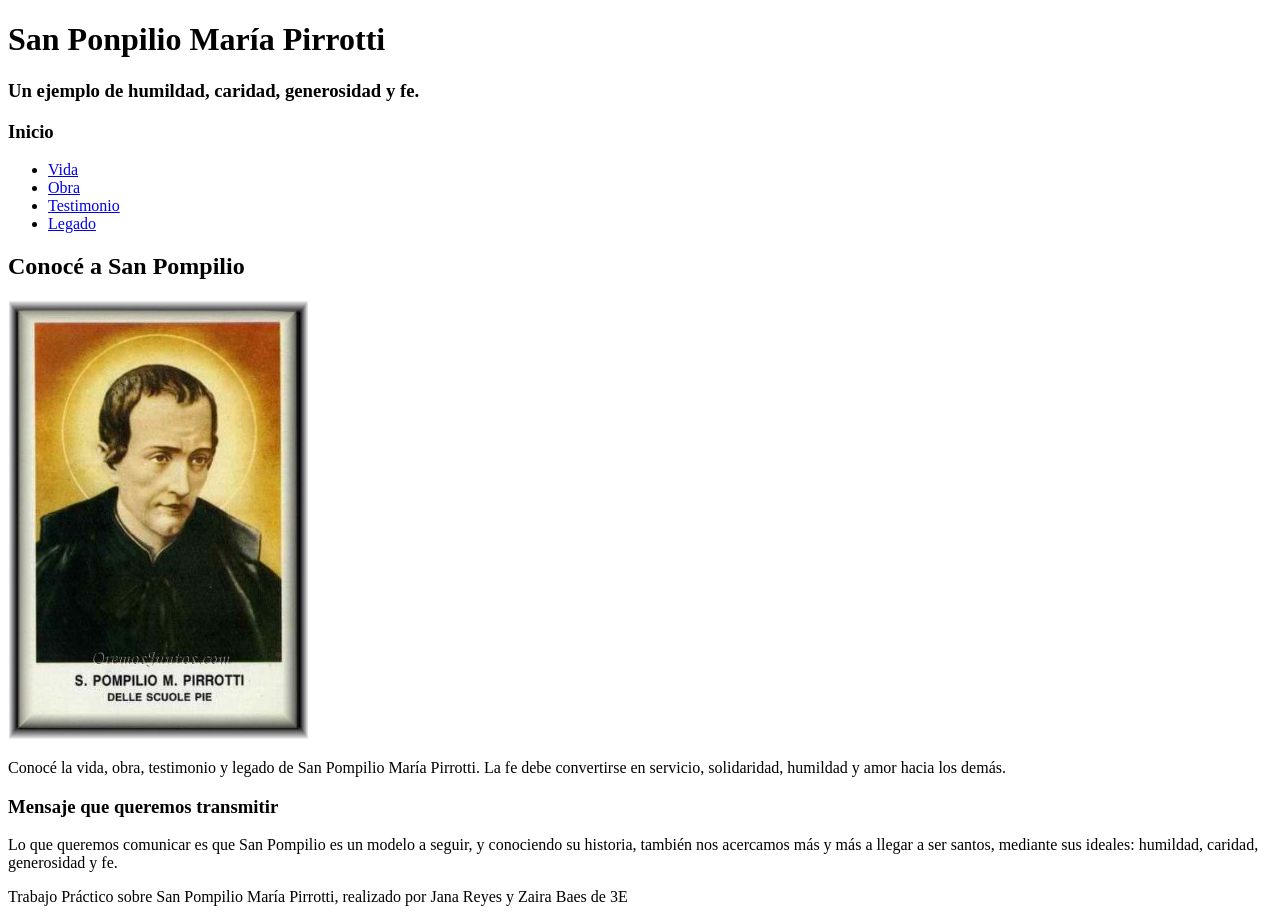
==== pages/index.html @ 1b3d1860 "Update index.html" ====
<!DOCTYPE html>
<html lang="es">
<head>
    <meta charset="UTF-8">
    <meta name="viewport" content="width=device-width, initial-scale=1.0">
    <title>San Ponpilio María Pirrotti</title>
</head>
<body>
   <header>
    <h1> San Ponpilio María Pirrotti</h1>
    <h3> Un ejemplo de humildad, caridad, generosidad y fe. </h3>
   </header>
    <nav>
    <h3> Inicio </h3>
    <ul>
        <li><a href="vida.html">Vida</a></li>
        <li><a href="obra.html">Obra</a></li>
        <li><a href="testimonio.html">Testimonio</a></li>
        <li><a href="legado.html">Legado</a></li>
        
    </ul>
    </nav>
     <main>
        <section>
            <h2> Conocé a San Pompilio</h2>
    
            <img src="../img/san ponpilio.jpg"
         alt="San Pompilio María Pirrotti"
         width="300">
     <p>
        Conocé la vida, obra, testimonio y legado de San Pompilio
        María Pirrotti.
        La fe debe convertirse en servicio, solidaridad,
        humildad y amor hacia los demás.
    </p>
    </section>
    <section>
    <h3> Mensaje que queremos transmitir</h3>
    <p>Lo que queremos comunicar es que San Pompilio es un modelo a seguir, y conociendo su historia, también nos acercamos más y más a llegar a ser santos, mediante sus ideales: humildad, caridad, generosidad y fe. </p>
   </section>
</main>

       <footer>
      <p>Trabajo Práctico sobre San Pompilio María Pirrotti, realizado por Jana Reyes y Zaira Baes de 3E</p>
       </footer>

</body>
</html>
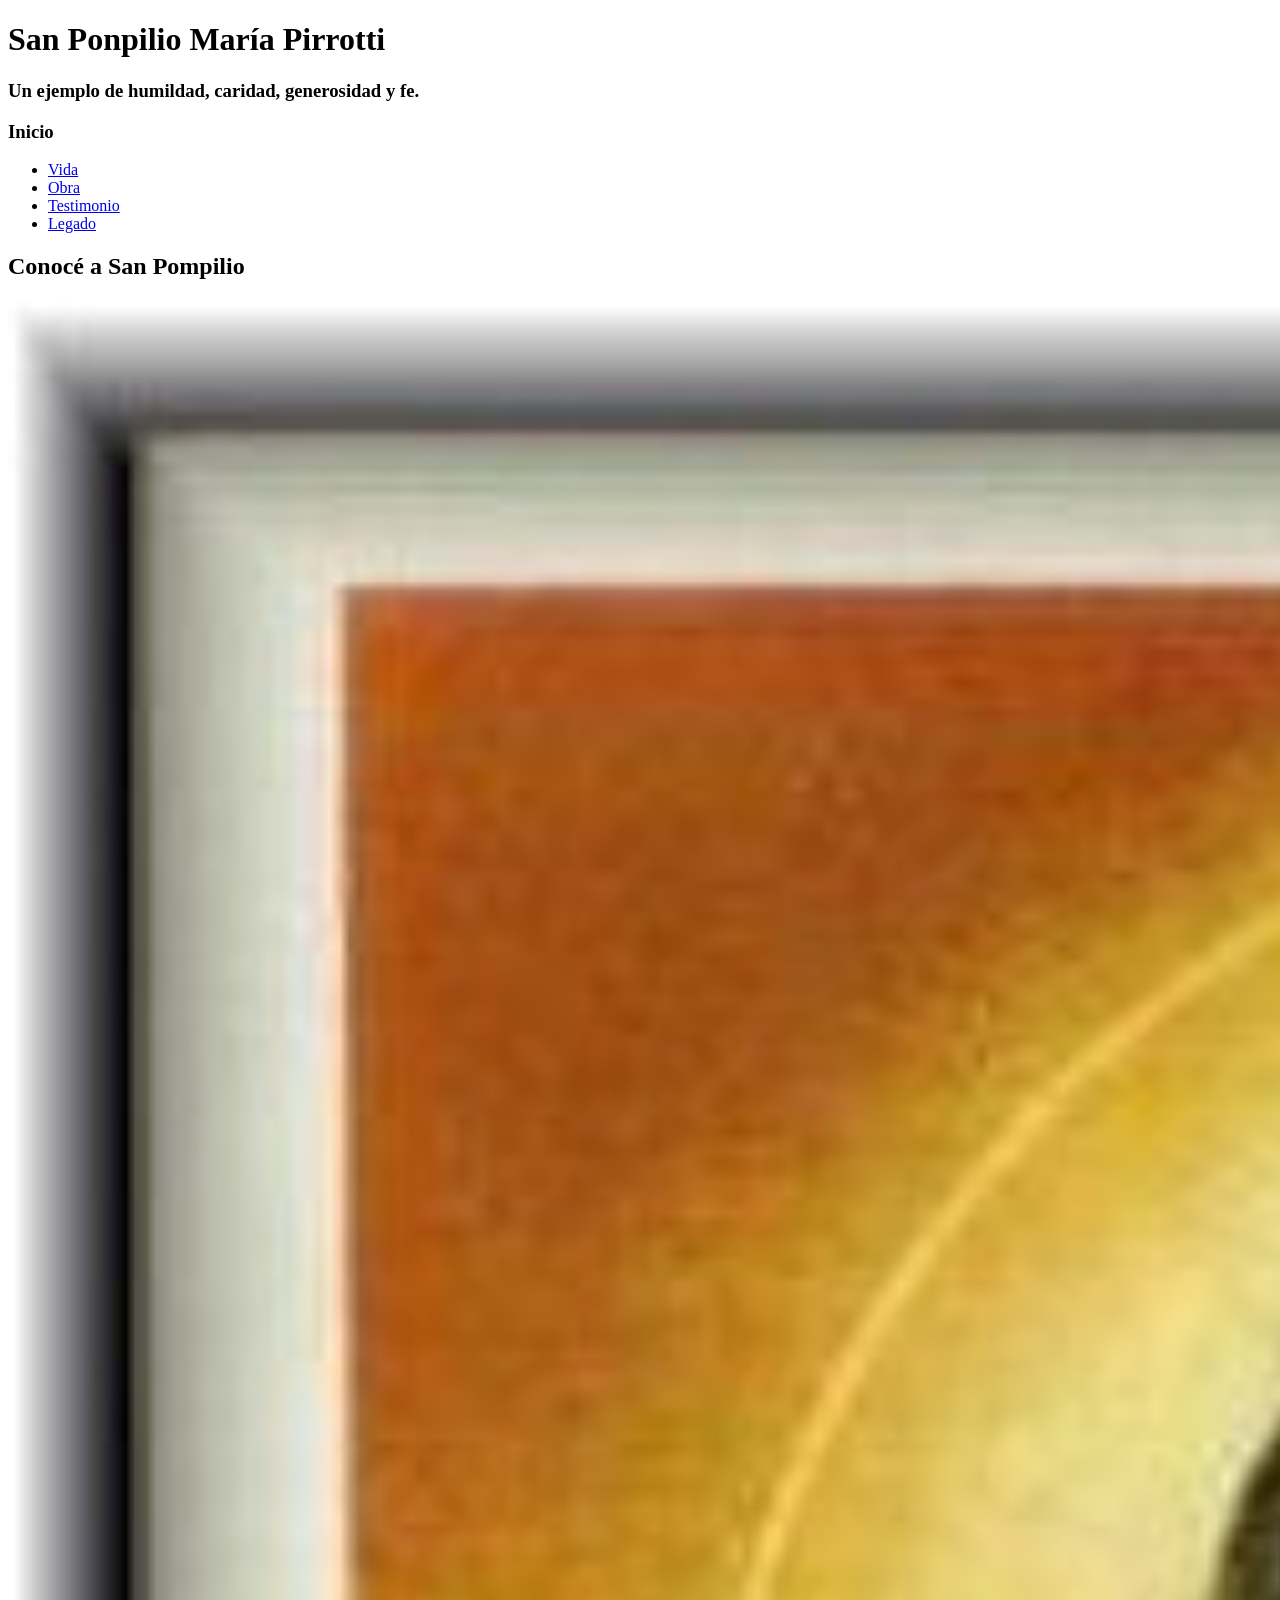
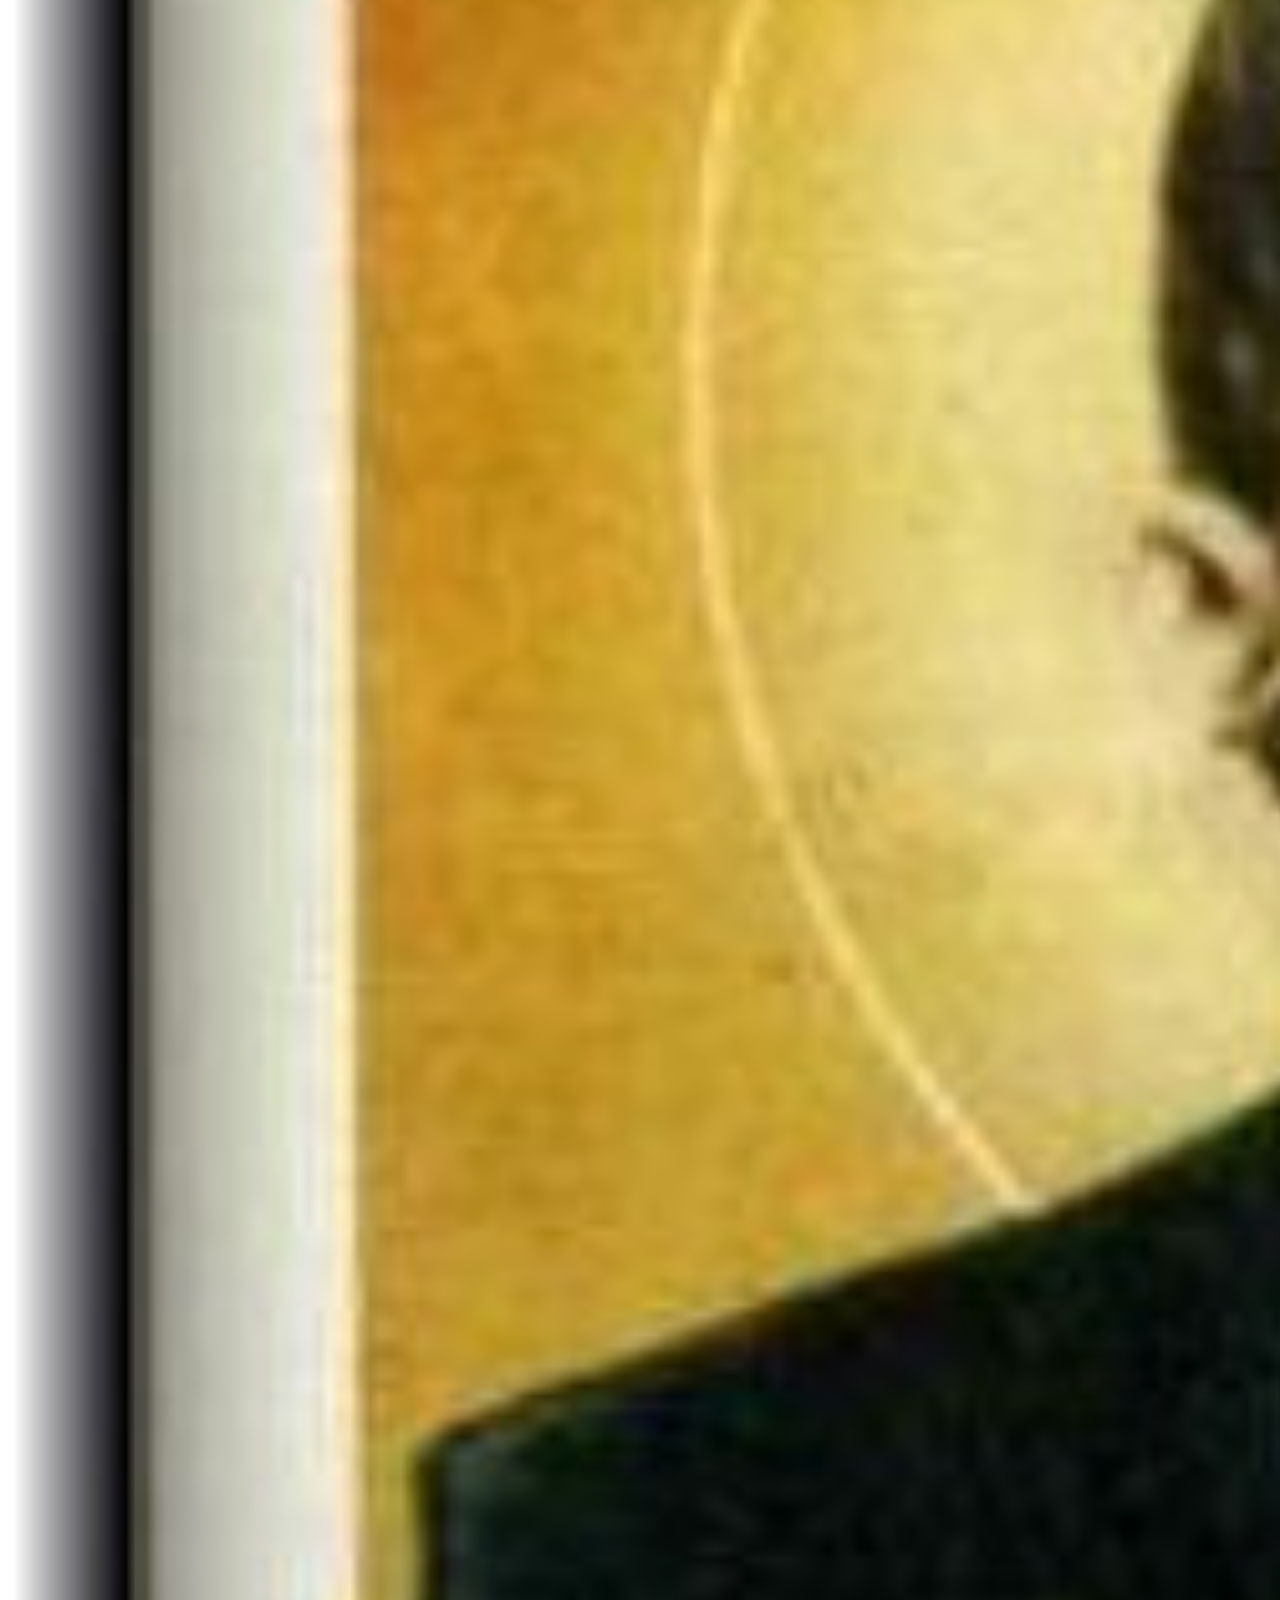
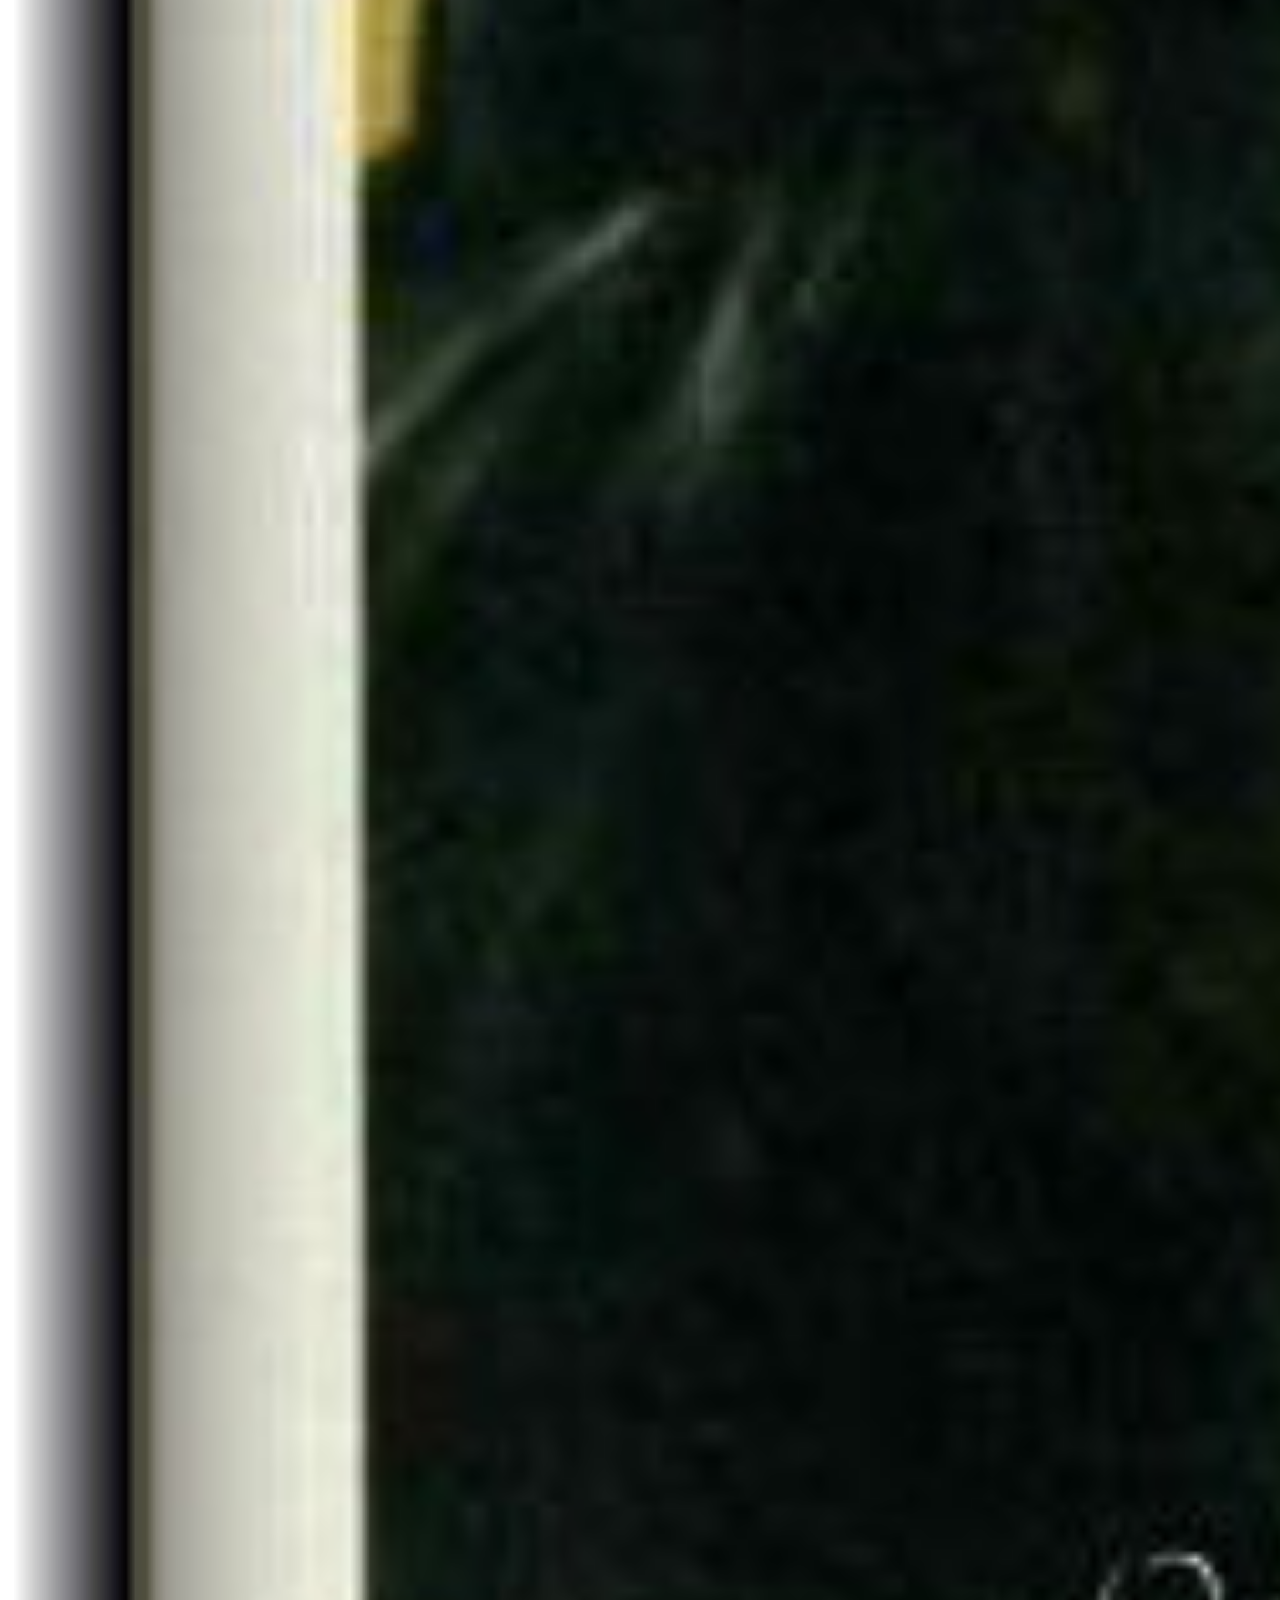
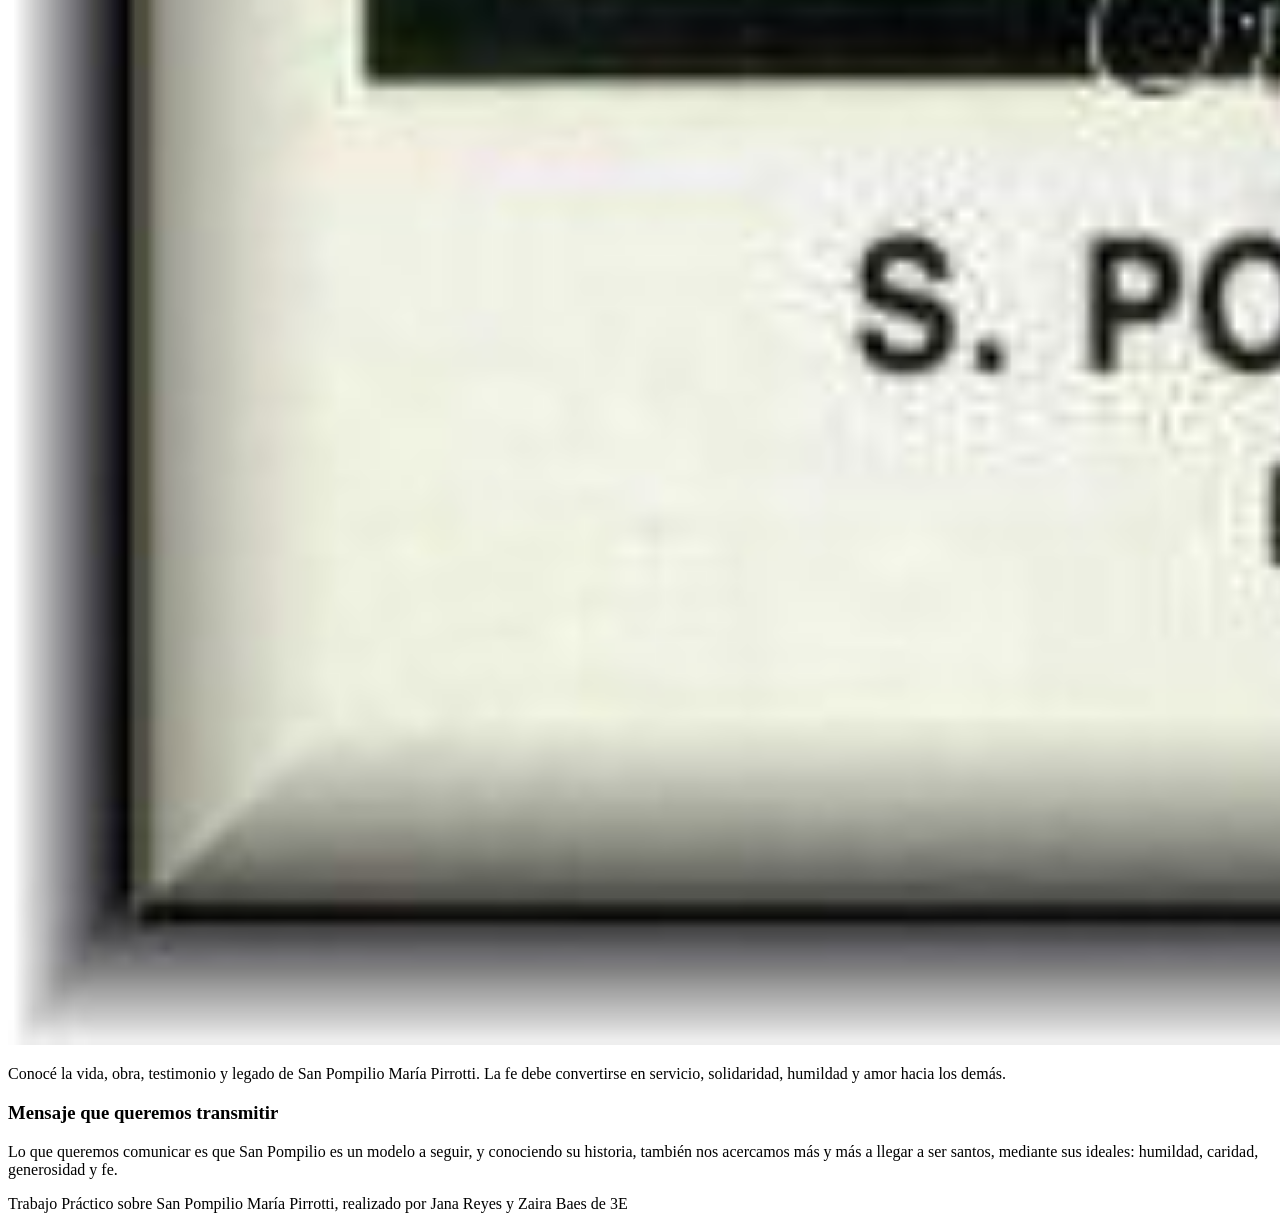
==== commit d91a287c: "Update index.html" ====
--- a/pages/index.html
+++ b/pages/index.html
@@ -26,7 +26,7 @@
     
             <img src="../img/san ponpilio.jpg"
          alt="San Pompilio María Pirrotti"
-         width="300">
+         width="300%">
      <p>
         Conocé la vida, obra, testimonio y legado de San Pompilio
         María Pirrotti.
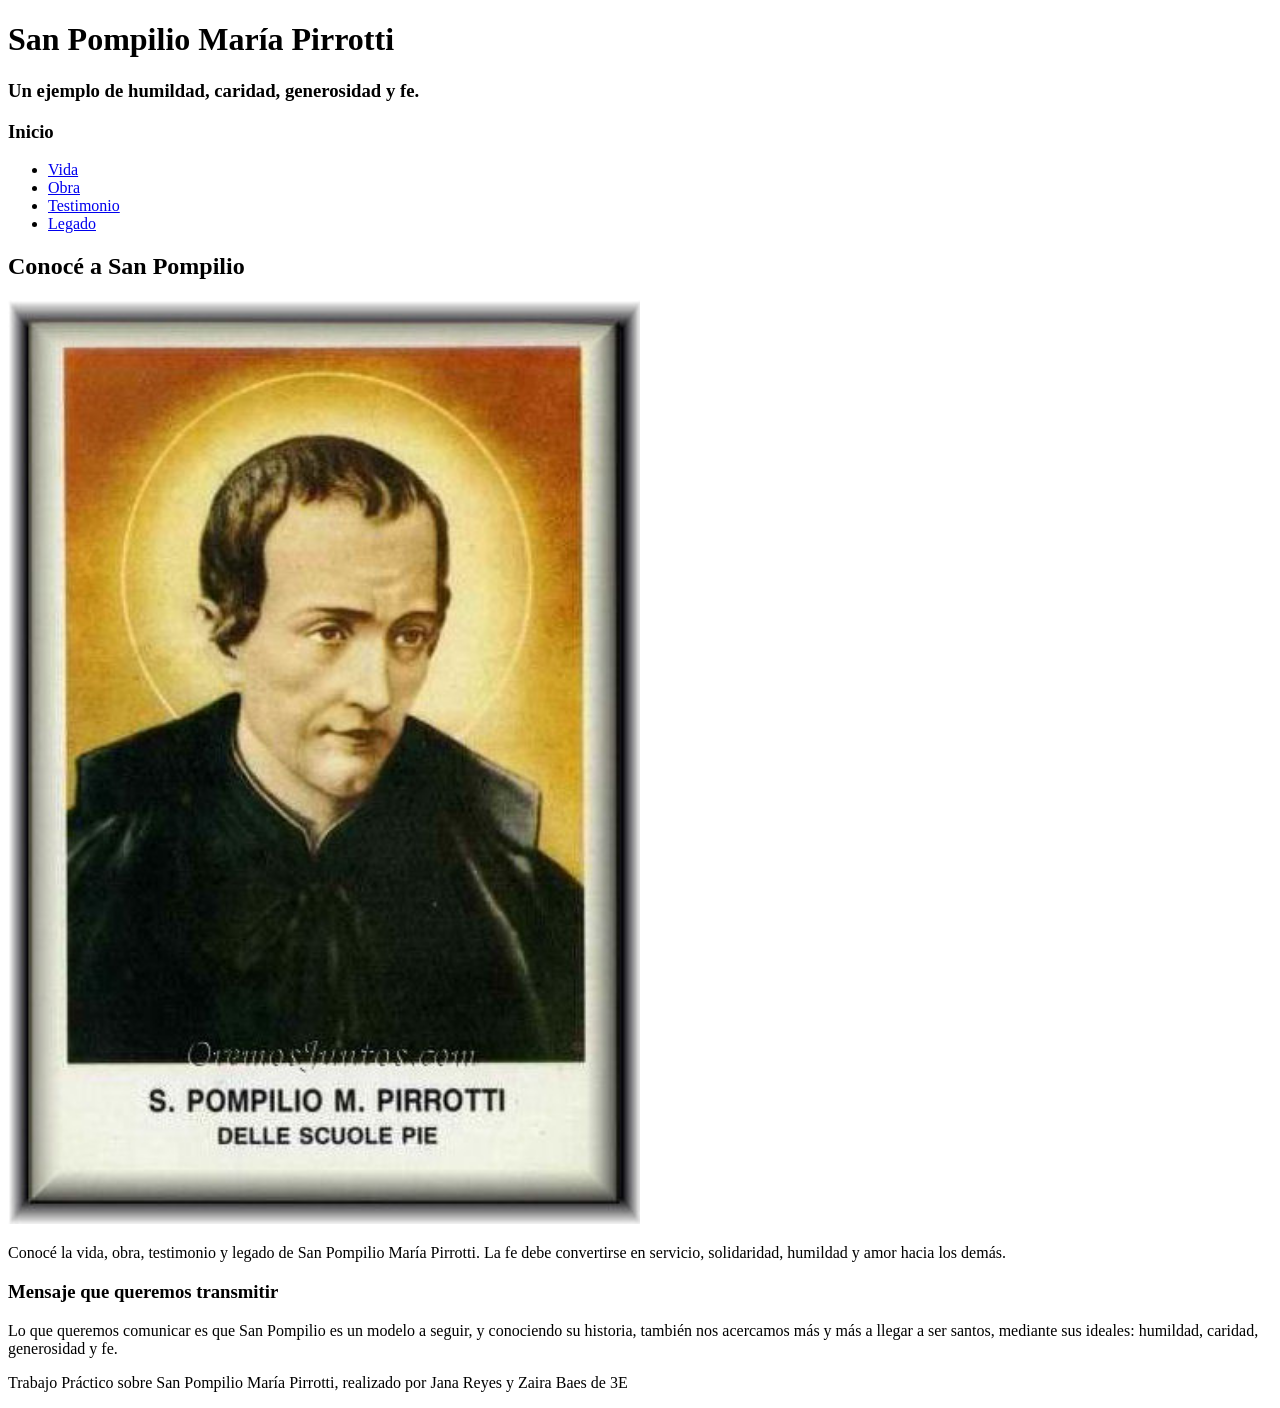
==== commit 4c2403bd: "Update index.html" ====
--- a/pages/index.html
+++ b/pages/index.html
@@ -3,11 +3,11 @@
 <head>
     <meta charset="UTF-8">
     <meta name="viewport" content="width=device-width, initial-scale=1.0">
-    <title>San Ponpilio María Pirrotti</title>
+    <title>San Pompilio María Pirrotti</title>
 </head>
 <body>
    <header>
-    <h1> San Ponpilio María Pirrotti</h1>
+    <h1> San Pompilio María Pirrotti</h1>
     <h3> Un ejemplo de humildad, caridad, generosidad y fe. </h3>
    </header>
     <nav>
@@ -25,8 +25,8 @@
             <h2> Conocé a San Pompilio</h2>
     
             <img src="../img/san ponpilio.jpg"
-         alt="San Pompilio María Pirrotti"
-         width="300%">
+         
+         width="50%">
      <p>
         Conocé la vida, obra, testimonio y legado de San Pompilio
         María Pirrotti.
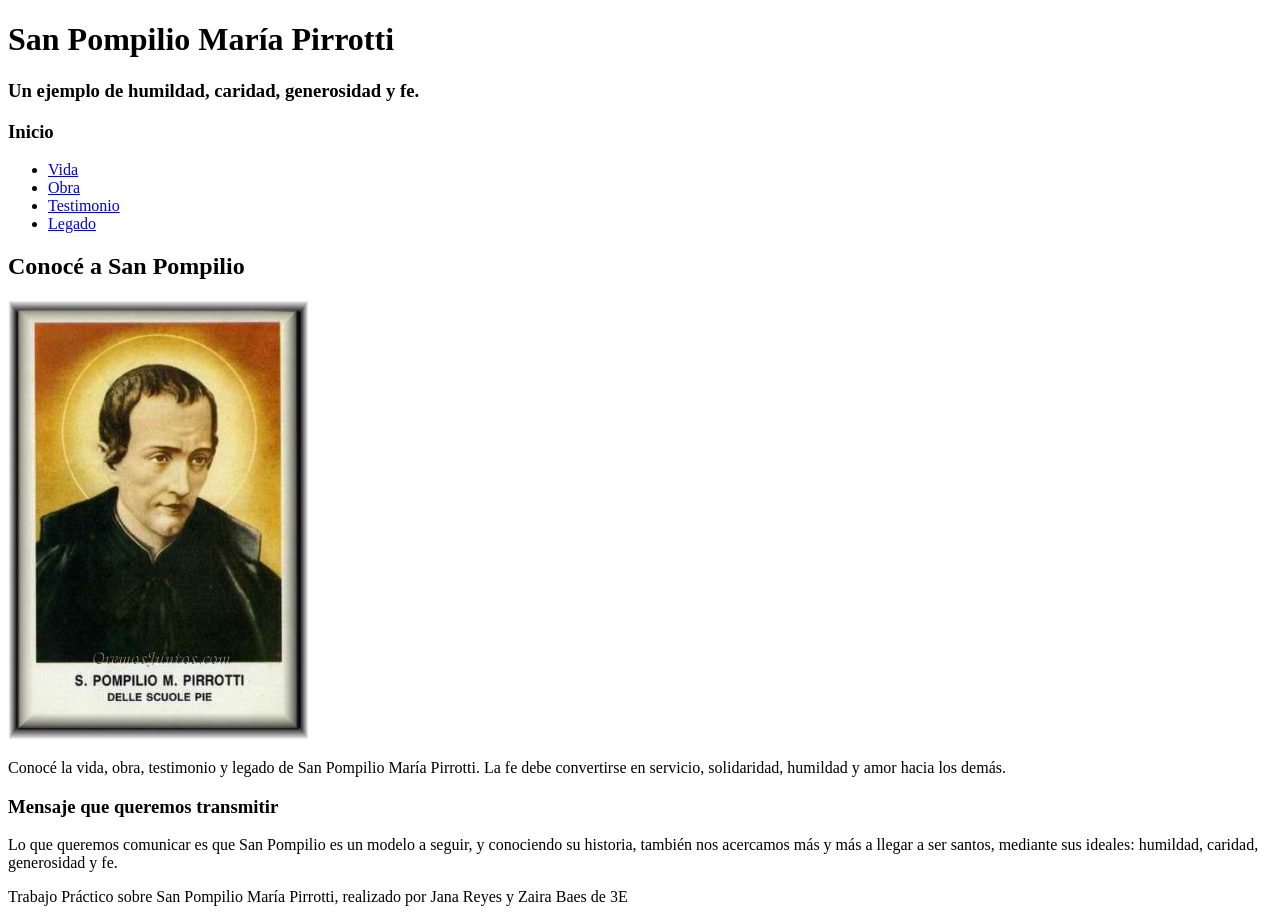
==== commit 3da28ba9: "Update index.html" ====
--- a/pages/index.html
+++ b/pages/index.html
@@ -25,8 +25,8 @@
             <h2> Conocé a San Pompilio</h2>
     
             <img src="../img/san ponpilio.jpg"
-         
-         width="50%">
+         alt="San Pompilio Maria Pirrotti."
+         width="300">
      <p>
         Conocé la vida, obra, testimonio y legado de San Pompilio
         María Pirrotti.
